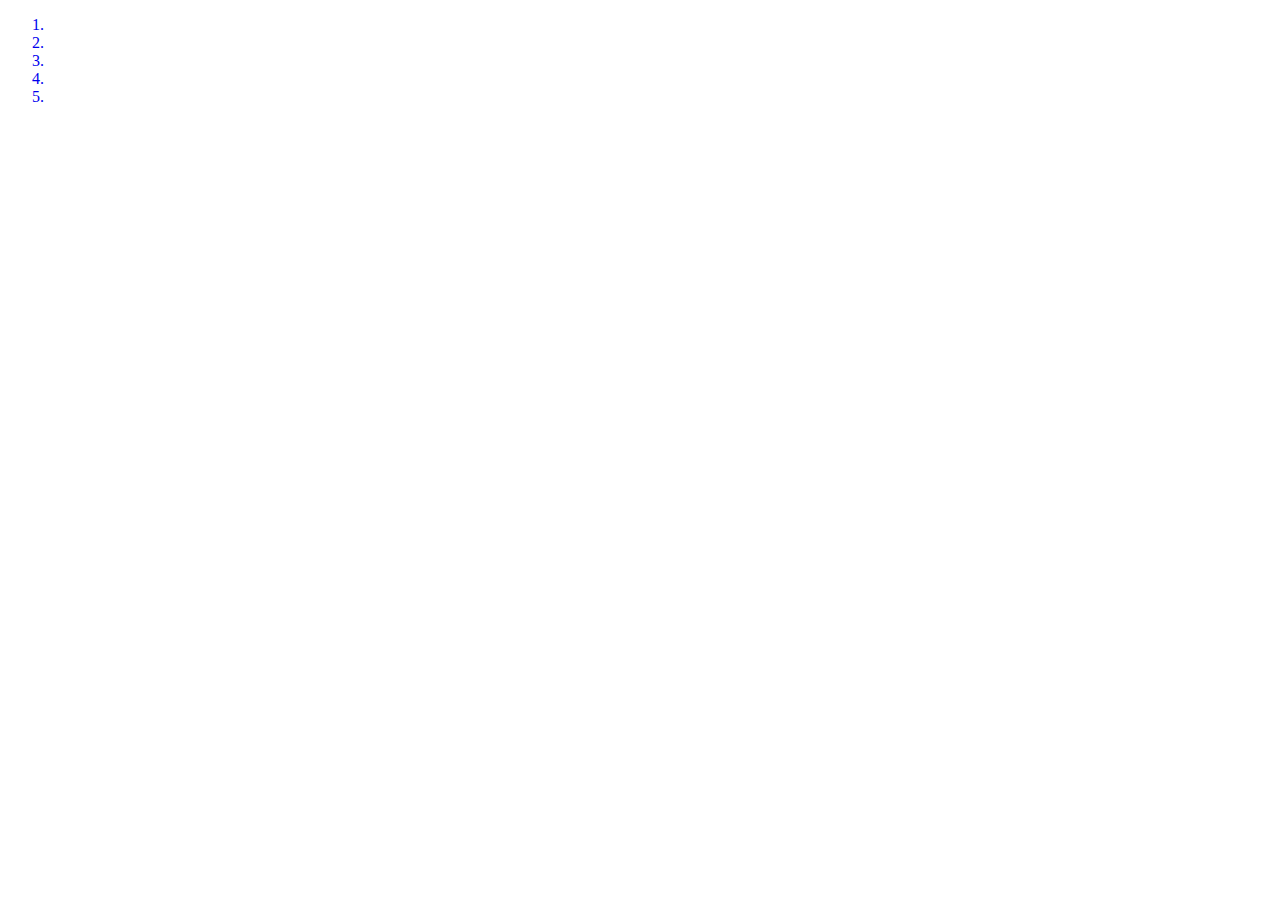
==== seealso.html @ 5f77ca89 "Create seealso.html" ====
<!DOCTYPE html>
  <html>
    
    <head> 
      <title>  Other Links</title>
    </head>
    <body>
      
      <ol>
        
  
        <a href = "https://AstroMax101.github.io/"><li>  </li></a>
        <a href = "https://AstroMax101.github.io/"><li>  </li></a>
        <a href = "https://AstroMax101.github.io/"><li>  </li></a>
        <a href = "https://AstroMax101.github.io/"><li>  </li></a>
        <a href = "https://Sarthakcodestheworld.github.io/"><li>  </li></a>
        
      </ol>
      
    </body>
</html>
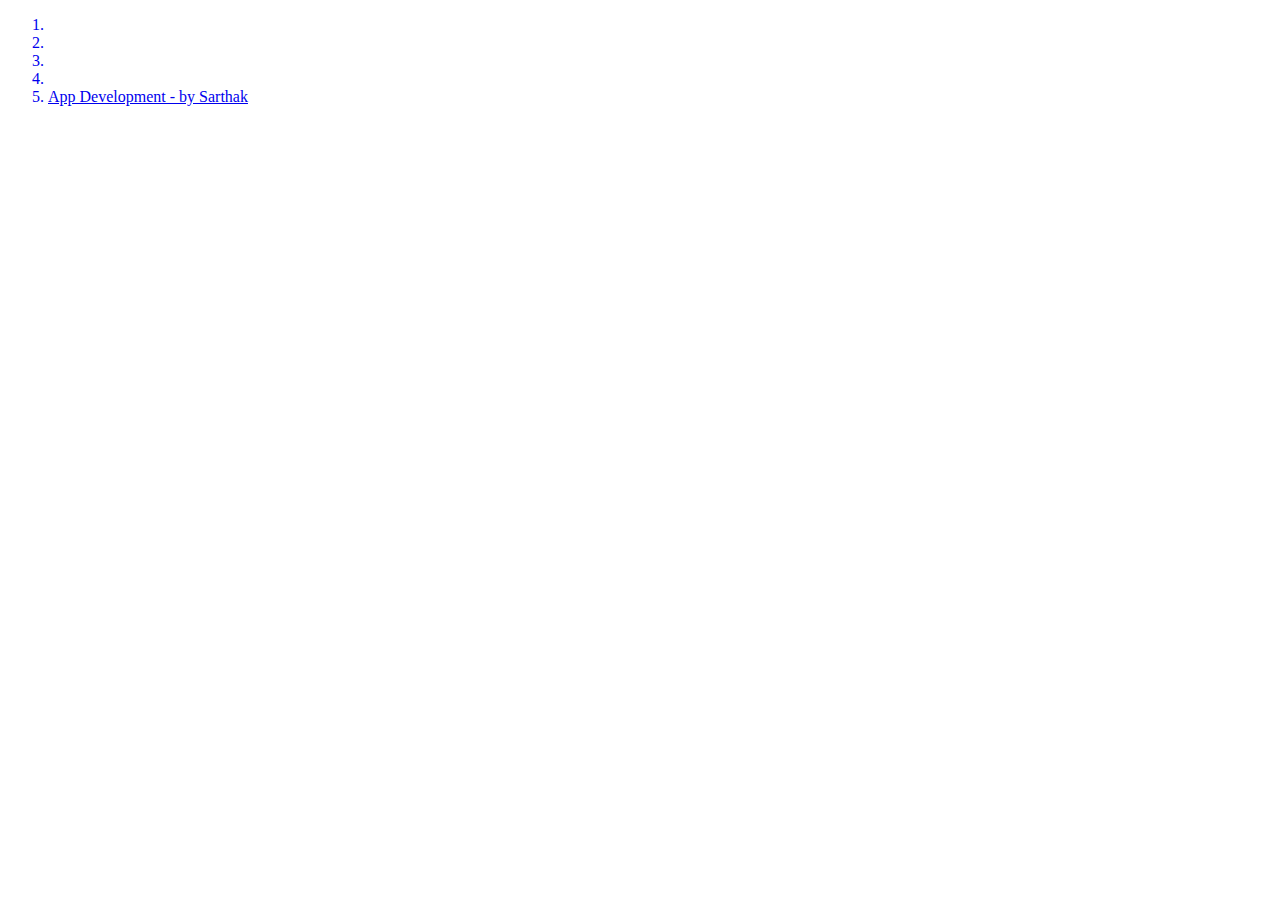
==== commit 22cd83d1: "Update seealso.html" ====
--- a/seealso.html
+++ b/seealso.html
@@ -13,7 +13,7 @@
         <a href = "https://AstroMax101.github.io/"><li>  </li></a>
         <a href = "https://AstroMax101.github.io/"><li>  </li></a>
         <a href = "https://AstroMax101.github.io/"><li>  </li></a>
-        <a href = "https://Sarthakcodestheworld.github.io/"><li>  </li></a>
+        <a href = "https://Sarthakcodestheworld.github.io/Computer_Project"><li> App Development - by Sarthak </li></a>
         
       </ol>
       
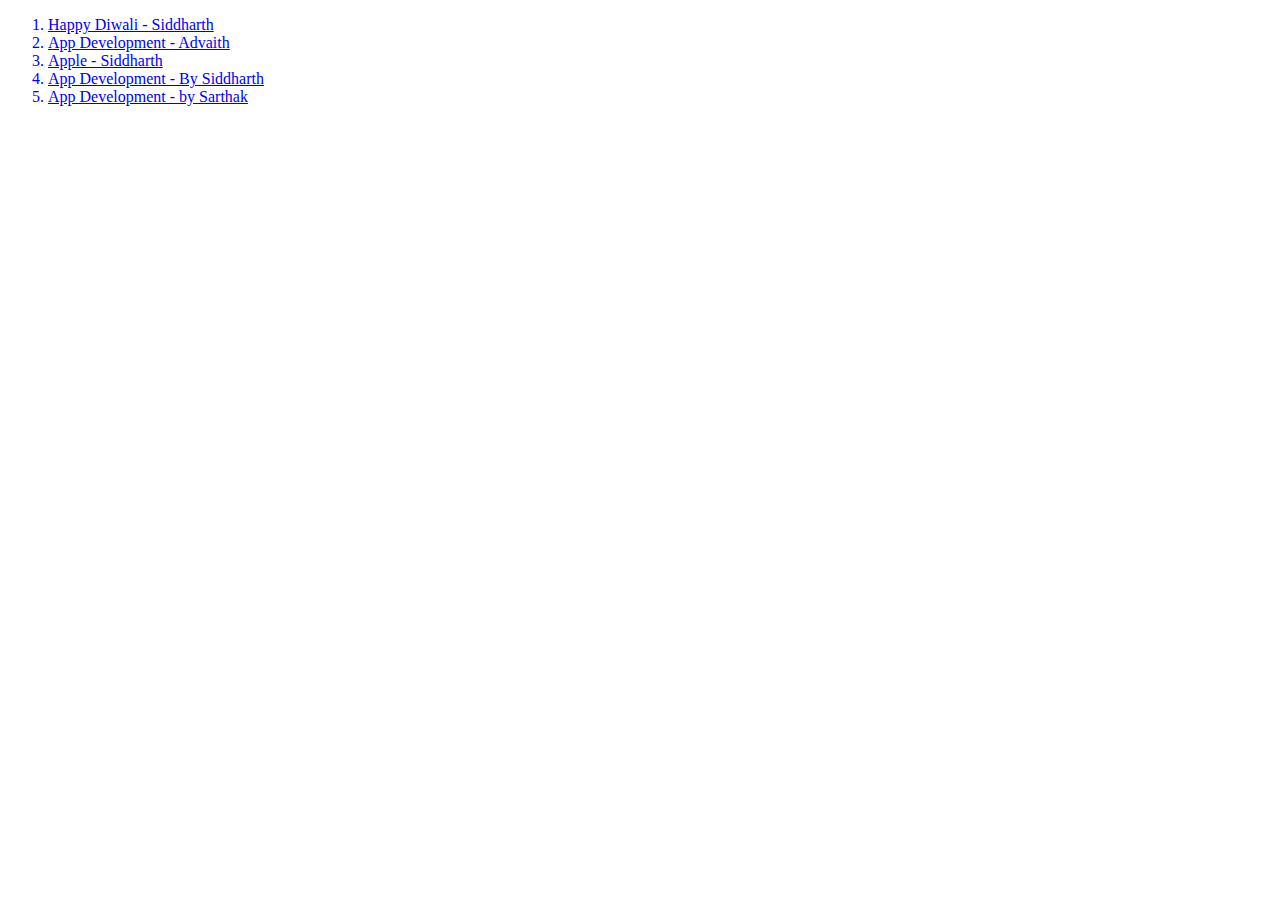
==== commit cf998873: "Update seealso.html" ====
--- a/seealso.html
+++ b/seealso.html
@@ -9,10 +9,10 @@
       <ol>
         
   
-        <a href = "https://AstroMax101.github.io/"><li>  </li></a>
-        <a href = "https://AstroMax101.github.io/"><li>  </li></a>
-        <a href = "https://AstroMax101.github.io/"><li>  </li></a>
-        <a href = "https://AstroMax101.github.io/"><li>  </li></a>
+        <a href = "https://AstroMax101.github.io/HappyDiwali-Sid"><li> Happy Diwali - Siddharth </li></a>
+        <a href = "https://AstroMax101.github.io/App-Development"><li> App Development - Advaith  </li></a>
+        <a href = "https://AstroMax101.github.io/apple-event-2022-SidTheKid"><li> Apple - Siddharth  </li></a>
+        <a href = "https://AstroMax101.github.io/App-Development-Sid"><li> App Development - By Siddharth </li></a>
         <a href = "https://Sarthakcodestheworld.github.io/Computer_Project"><li> App Development - by Sarthak </li></a>
         
       </ol>
